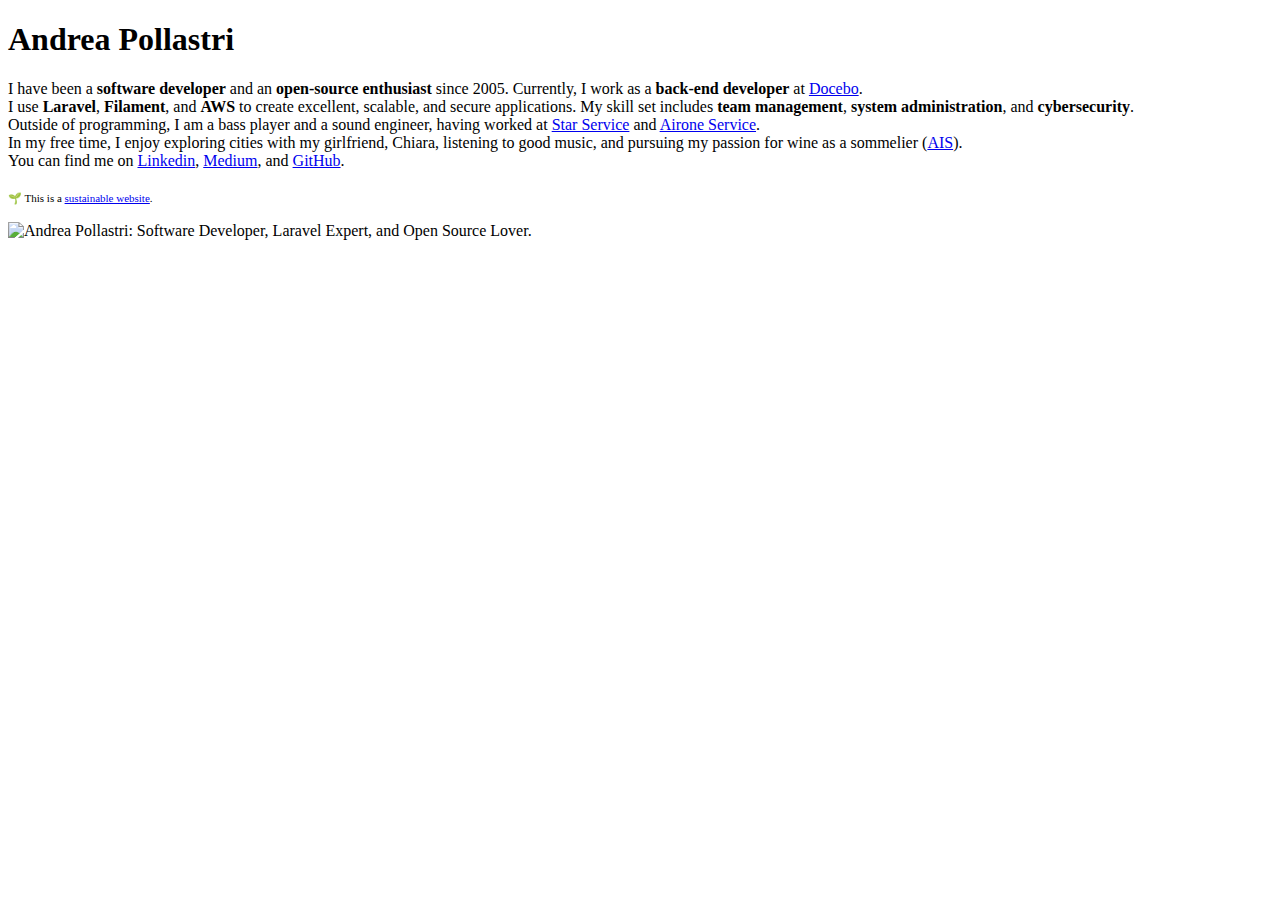
==== index.html @ 2cd45a08 "Init Commit" ====
<!DOCTYPE HTML>
<html lang="en">
	<head>
		<meta charset="utf-8" />
		<meta name="viewport" content="width=device-width, initial-scale=1" />
		<title>Andrea Pollastri... Laravel developer and open-source lover!</title>
		<meta name="description" content="I've been a software developer since 2005, and I use Laravel, Filament, Docker, Linux, and AWS to create excellent, scalable and secure applications.">
		<meta name="keywords" content="laravel,cloud,aws,php,mysql,redis,database,code,docker,linux,filament,deploy,server,cybersecurity,devops,serverless,microservices,api,application,opensource,software,developer,website,ecommerce,scalable,secure">
		<link rel="icon" type="image/png" href="https://andreapollastri.net/favicon.png" />
		<link rel="icon" type="image/png" href="https://andreapollastri.net/favicon-96x96.png" sizes="96x96" />
		<link rel="icon" type="image/svg+xml" href="https://andreapollastri.net/favicon.svg" />
		<link rel="shortcut icon" href="https://andreapollastri.net/favicon.ico" />
		<link rel="apple-touch-icon" sizes="180x180" href="https://andreapollastri.net/apple-touch-icon.png" />
		<link rel="manifest" href="https://andreapollastri.net/site.webmanifest" />
		<meta property="og:title" content="Andrea Pollastri" />
		<meta property="og:type" content="website" />
		<meta property="og:description" content="I've been a software developer since 2005, and I use Laravel, Filament, Docker, and AWS to create excellent applications. I'm also a Cybersecurity Expert." />
		<meta property="og:url" content="https://andreapollastri.net" />
		<meta property="og:image" content="https://andreapollastri.net/social.jpg" />
		<meta property="og:site_name" content="Andrea Pollastri" />
		<meta property="og:locale" content="en_US" />
		<meta name="twitter:title" content="Andrea Pollastri" />
		<meta name="twitter:description" content="I've been a software developer since 2005, and I use Laravel, Filament, Docker, and AWS to create excellent applications. I'm also a Cybersecurity Expert." />
		<meta name="twitter:image" content="https://andreapollastri.net/social.jpg" />
		<meta name="twitter:card" content="summary_large_image" />
		<meta name="twitter:domain" content="andreapollastri.net" />
		<link rel="stylesheet" href="https://andreapollastri.net/app.css?v=20241216-002" />
	</head>
	<body class="is-preload">
			<div id="wrapper" class="divided">
				<section class="banner style1 orient-left content-align-left image-position-right fullscreen onload-image-fade-in onload-content-fade-right">
					<div class="content">
						<h1>Andrea Pollastri</h1>
						<p class="major">
							I have been a <strong>software developer</strong> and an <strong>open-source enthusiast</strong> since 2005. Currently, I work as a <strong>back-end developer</strong> at <a href="https://docebo.com" target="_blank" rel="noreferrer" title="Backend Developer at Docebo">Docebo</a>.<br>
							I use <strong>Laravel</strong>, <strong>Filament</strong>, and <strong>AWS</strong> to create excellent, scalable, and secure applications. My skill set includes <strong>team management</strong>, <strong>system administration</strong>, and <strong>cybersecurity</strong>.<br>
							Outside of programming, I am a bass player and a sound engineer, having worked at <a href="https://star-service.it" target="_blank" rel="noreferrer" title="Sound Engineer at Star Service">Star Service</a> and <a href="https://aironeservice.it" target="_blank" rel="noreferrer" title="Sound Engineer at Star Service">Airone Service</a>.<br>
							In my free time, I enjoy exploring cities with my girlfriend, Chiara, listening to good music, and pursuing my passion for wine as a sommelier (<a href="https://www.aisitalia.it" target="_blank">AIS</a>).<br>
							You can find me on <a href="https://www.linkedin.com/in/andrea-pollastri" target="_blank" rel=”noreferrer” title="Resume on Linkedin">Linkedin</a>, <a href="https://andreapollastri.medium.com" target="_blank" rel=”noreferrer” title="Blog on Medium">Medium</a>, and <a href="https://github.com/andreapollastri" target="_blank" rel=”noreferrer” title="Open-Source on GitHub">GitHub</a>.<br><br>
							<span style="font-size: 11px;">
								🌱 This is a <a href="https://www.websitecarbon.com/website/andreapollastri-net" target="_blank" rel=”noreferrer” title="Sustainable Website">sustainable website</a>.
							</span>
						</p>
					</div>
					<div class="image">
						<img src="https://andreapollastri.net/me.jpg" alt="Andrea Pollastri: Software Developer, Laravel Expert, and Open Source Lover." />
					</div>
				</section>
			</div>
			<script src="https://andreapollastri.net/js/jquery.min.js"></script>
			<script src="https://andreapollastri.net/js/jquery.scrollex.min.js"></script>
			<script src="https://andreapollastri.net/js/jquery.scrolly.min.js"></script>
			<script src="https://andreapollastri.net/js/browser.min.js"></script>
			<script src="https://andreapollastri.net/js/breakpoints.min.js"></script>
			<script src="https://andreapollastri.net/js/util.js"></script>
			<script src="https://andreapollastri.net/js/main.js"></script>
			<script type='application/ld+json'> 
				{
					"@context": "https://schema.org",
					"@type": "Person",
					"image": "https://andreapollastri.net/social.jpg",
					"jobTitle": "Software Developer",
					"name": "Andrea Pollastri",
					"nationality": "Italian",
					"address": {
						"@type": "PostalAddress",
						"addressLocality": "Cernusco Sul Naviglio",
						"addressRegion": "MI",
						"postalCode": "20063"
					},
					"url": "https://andreapollastri.net",
					"sameAs" : [ 
						"https://www.andreapollastri.it",
						"https://www.linkedin.com/in/andrea-pollastri",
						"https://andreapollastri.medium.com",
						"https://github.com/andreapollastri"
					]
				}
			</script>
			<script>
				var _paq = window._paq = window._paq || [];
				_paq.push(['trackPageView']);
				_paq.push(['enableLinkTracking']);
				(function() {
				var u="//zeroduemedia.com/stats/";
				_paq.push(['setTrackerUrl', u+'matomo.php']);
				_paq.push(['setSiteId', '1']);
				var d=document, g=d.createElement('script'), s=d.getElementsByTagName('script')[0];
				g.async=true; g.src=u+'matomo.js'; s.parentNode.insertBefore(g,s);
				})();
			</script>
	</body>
</html>
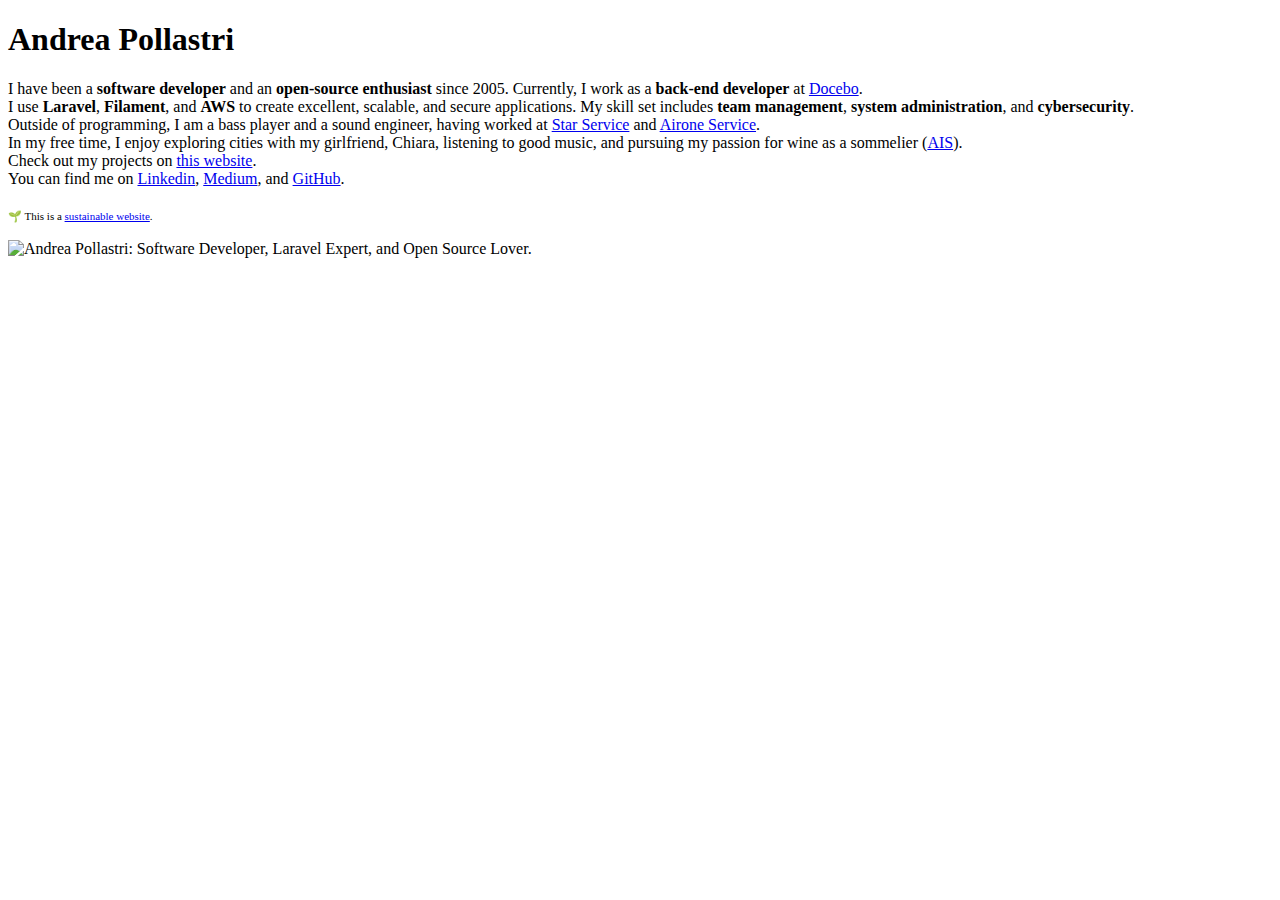
==== commit ce30b2b3: "Added portfolio" ====
--- a/index.html
+++ b/index.html
@@ -1,93 +1,206 @@
-<!DOCTYPE HTML>
+<!DOCTYPE html>
 <html lang="en">
-	<head>
-		<meta charset="utf-8" />
-		<meta name="viewport" content="width=device-width, initial-scale=1" />
-		<title>Andrea Pollastri... Laravel developer and open-source lover!</title>
-		<meta name="description" content="I've been a software developer since 2005, and I use Laravel, Filament, Docker, Linux, and AWS to create excellent, scalable and secure applications.">
-		<meta name="keywords" content="laravel,cloud,aws,php,mysql,redis,database,code,docker,linux,filament,deploy,server,cybersecurity,devops,serverless,microservices,api,application,opensource,software,developer,website,ecommerce,scalable,secure">
-		<link rel="icon" type="image/png" href="https://andreapollastri.net/favicon.png" />
-		<link rel="icon" type="image/png" href="https://andreapollastri.net/favicon-96x96.png" sizes="96x96" />
-		<link rel="icon" type="image/svg+xml" href="https://andreapollastri.net/favicon.svg" />
-		<link rel="shortcut icon" href="https://andreapollastri.net/favicon.ico" />
-		<link rel="apple-touch-icon" sizes="180x180" href="https://andreapollastri.net/apple-touch-icon.png" />
-		<link rel="manifest" href="https://andreapollastri.net/site.webmanifest" />
-		<meta property="og:title" content="Andrea Pollastri" />
-		<meta property="og:type" content="website" />
-		<meta property="og:description" content="I've been a software developer since 2005, and I use Laravel, Filament, Docker, and AWS to create excellent applications. I'm also a Cybersecurity Expert." />
-		<meta property="og:url" content="https://andreapollastri.net" />
-		<meta property="og:image" content="https://andreapollastri.net/social.jpg" />
-		<meta property="og:site_name" content="Andrea Pollastri" />
-		<meta property="og:locale" content="en_US" />
-		<meta name="twitter:title" content="Andrea Pollastri" />
-		<meta name="twitter:description" content="I've been a software developer since 2005, and I use Laravel, Filament, Docker, and AWS to create excellent applications. I'm also a Cybersecurity Expert." />
-		<meta name="twitter:image" content="https://andreapollastri.net/social.jpg" />
-		<meta name="twitter:card" content="summary_large_image" />
-		<meta name="twitter:domain" content="andreapollastri.net" />
-		<link rel="stylesheet" href="https://andreapollastri.net/app.css?v=20241216-002" />
-	</head>
-	<body class="is-preload">
-			<div id="wrapper" class="divided">
-				<section class="banner style1 orient-left content-align-left image-position-right fullscreen onload-image-fade-in onload-content-fade-right">
-					<div class="content">
-						<h1>Andrea Pollastri</h1>
-						<p class="major">
-							I have been a <strong>software developer</strong> and an <strong>open-source enthusiast</strong> since 2005. Currently, I work as a <strong>back-end developer</strong> at <a href="https://docebo.com" target="_blank" rel="noreferrer" title="Backend Developer at Docebo">Docebo</a>.<br>
-							I use <strong>Laravel</strong>, <strong>Filament</strong>, and <strong>AWS</strong> to create excellent, scalable, and secure applications. My skill set includes <strong>team management</strong>, <strong>system administration</strong>, and <strong>cybersecurity</strong>.<br>
-							Outside of programming, I am a bass player and a sound engineer, having worked at <a href="https://star-service.it" target="_blank" rel="noreferrer" title="Sound Engineer at Star Service">Star Service</a> and <a href="https://aironeservice.it" target="_blank" rel="noreferrer" title="Sound Engineer at Star Service">Airone Service</a>.<br>
-							In my free time, I enjoy exploring cities with my girlfriend, Chiara, listening to good music, and pursuing my passion for wine as a sommelier (<a href="https://www.aisitalia.it" target="_blank">AIS</a>).<br>
-							You can find me on <a href="https://www.linkedin.com/in/andrea-pollastri" target="_blank" rel=”noreferrer” title="Resume on Linkedin">Linkedin</a>, <a href="https://andreapollastri.medium.com" target="_blank" rel=”noreferrer” title="Blog on Medium">Medium</a>, and <a href="https://github.com/andreapollastri" target="_blank" rel=”noreferrer” title="Open-Source on GitHub">GitHub</a>.<br><br>
-							<span style="font-size: 11px;">
-								🌱 This is a <a href="https://www.websitecarbon.com/website/andreapollastri-net" target="_blank" rel=”noreferrer” title="Sustainable Website">sustainable website</a>.
-							</span>
-						</p>
-					</div>
-					<div class="image">
-						<img src="https://andreapollastri.net/me.jpg" alt="Andrea Pollastri: Software Developer, Laravel Expert, and Open Source Lover." />
-					</div>
-				</section>
-			</div>
-			<script src="https://andreapollastri.net/js/jquery.min.js"></script>
-			<script src="https://andreapollastri.net/js/jquery.scrollex.min.js"></script>
-			<script src="https://andreapollastri.net/js/jquery.scrolly.min.js"></script>
-			<script src="https://andreapollastri.net/js/browser.min.js"></script>
-			<script src="https://andreapollastri.net/js/breakpoints.min.js"></script>
-			<script src="https://andreapollastri.net/js/util.js"></script>
-			<script src="https://andreapollastri.net/js/main.js"></script>
-			<script type='application/ld+json'> 
-				{
-					"@context": "https://schema.org",
-					"@type": "Person",
-					"image": "https://andreapollastri.net/social.jpg",
-					"jobTitle": "Software Developer",
-					"name": "Andrea Pollastri",
-					"nationality": "Italian",
-					"address": {
-						"@type": "PostalAddress",
-						"addressLocality": "Cernusco Sul Naviglio",
-						"addressRegion": "MI",
-						"postalCode": "20063"
-					},
-					"url": "https://andreapollastri.net",
-					"sameAs" : [ 
-						"https://www.andreapollastri.it",
-						"https://www.linkedin.com/in/andrea-pollastri",
-						"https://andreapollastri.medium.com",
-						"https://github.com/andreapollastri"
-					]
-				}
-			</script>
-			<script>
-				var _paq = window._paq = window._paq || [];
-				_paq.push(['trackPageView']);
-				_paq.push(['enableLinkTracking']);
-				(function() {
-				var u="//zeroduemedia.com/stats/";
-				_paq.push(['setTrackerUrl', u+'matomo.php']);
-				_paq.push(['setSiteId', '1']);
-				var d=document, g=d.createElement('script'), s=d.getElementsByTagName('script')[0];
-				g.async=true; g.src=u+'matomo.js'; s.parentNode.insertBefore(g,s);
-				})();
-			</script>
-	</body>
-</html>+  <head>
+    <meta charset="utf-8" />
+    <meta name="viewport" content="width=device-width, initial-scale=1" />
+    <title>Andrea Pollastri | Laravel developer and open-source lover!</title>
+    <meta
+      name="description"
+      content="I've been a software developer since 2005, and I use Laravel, Filament, Docker, Linux, and AWS to create excellent, scalable and secure applications."
+    />
+    <meta
+      name="keywords"
+      content="laravel,cloud,aws,php,mysql,redis,database,code,docker,linux,filament,deploy,server,cybersecurity,devops,serverless,microservices,api,application,opensource,software,developer,website,ecommerce,scalable,secure"
+    />
+    <link
+      rel="icon"
+      type="image/png"
+      href="https://andreapollastri.net/favicon.png"
+    />
+    <link
+      rel="icon"
+      type="image/png"
+      href="https://andreapollastri.net/favicon-96x96.png"
+      sizes="96x96"
+    />
+    <link
+      rel="icon"
+      type="image/svg+xml"
+      href="https://andreapollastri.net/favicon.svg"
+    />
+    <link rel="shortcut icon" href="https://andreapollastri.net/favicon.ico" />
+    <link
+      rel="apple-touch-icon"
+      sizes="180x180"
+      href="https://andreapollastri.net/apple-touch-icon.png"
+    />
+    <link rel="manifest" href="https://andreapollastri.net/site.webmanifest" />
+    <meta property="og:title" content="Andrea Pollastri" />
+    <meta property="og:type" content="website" />
+    <meta
+      property="og:description"
+      content="I've been a software developer since 2005, and I use Laravel, Filament, Docker, and AWS to create excellent applications. I'm also a Cybersecurity Expert."
+    />
+    <meta property="og:url" content="https://andreapollastri.net" />
+    <meta
+      property="og:image"
+      content="https://andreapollastri.net/social.jpg"
+    />
+    <meta property="og:site_name" content="Andrea Pollastri" />
+    <meta property="og:locale" content="en_US" />
+    <meta name="twitter:title" content="Andrea Pollastri" />
+    <meta
+      name="twitter:description"
+      content="I've been a software developer since 2005, and I use Laravel, Filament, Docker, and AWS to create excellent applications. I'm also a Cybersecurity Expert."
+    />
+    <meta
+      name="twitter:image"
+      content="https://andreapollastri.net/social.jpg"
+    />
+    <meta name="twitter:card" content="summary_large_image" />
+    <meta name="twitter:domain" content="andreapollastri.net" />
+    <link
+      rel="stylesheet"
+      href="https://andreapollastri.net/app.css?v=20241216-002"
+    />
+  </head>
+  <body class="is-preload">
+    <div id="wrapper" class="divided">
+      <section
+        class="banner style1 orient-left content-align-left image-position-right fullscreen onload-image-fade-in onload-content-fade-right"
+      >
+        <div class="content">
+          <h1>Andrea Pollastri</h1>
+          <p class="major">
+            I have been a <strong>software developer</strong> and an
+            <strong>open-source enthusiast</strong> since 2005. Currently, I
+            work as a <strong>back-end developer</strong> at
+            <a
+              href="https://docebo.com"
+              target="_blank"
+              rel="noreferrer"
+              title="Backend Developer at Docebo"
+              >Docebo</a
+            >.<br />
+            I use <strong>Laravel</strong>, <strong>Filament</strong>, and
+            <strong>AWS</strong> to create excellent, scalable, and secure
+            applications. My skill set includes
+            <strong>team management</strong>,
+            <strong>system administration</strong>, and
+            <strong>cybersecurity</strong>.<br />
+            Outside of programming, I am a bass player and a sound engineer,
+            having worked at
+            <a
+              href="https://star-service.it"
+              target="_blank"
+              rel="noreferrer"
+              title="Sound Engineer at Star Service"
+              >Star Service</a
+            >
+            and
+            <a
+              href="https://aironeservice.it"
+              target="_blank"
+              rel="noreferrer"
+              title="Sound Engineer at Star Service"
+              >Airone Service</a
+            >.<br />
+            In my free time, I enjoy exploring cities with my girlfriend,
+            Chiara, listening to good music, and pursuing my passion for wine as
+            a sommelier (<a href="https://www.aisitalia.it" target="_blank"
+              >AIS</a
+            >).<br />
+            Check out my projects on
+            <a href="https://pollastri.dev/en.php" target="_blank"
+              >this website</a
+            >.<br />
+            You can find me on
+            <a
+              href="https://www.linkedin.com/in/andrea-pollastri"
+              target="_blank"
+              rel="”noreferrer”"
+              title="Resume on Linkedin"
+              >Linkedin</a
+            >,
+            <a
+              href="https://andreapollastri.medium.com"
+              target="_blank"
+              rel="”noreferrer”"
+              title="Blog on Medium"
+              >Medium</a
+            >, and
+            <a
+              href="https://github.com/andreapollastri"
+              target="_blank"
+              rel="”noreferrer”"
+              title="Open-Source on GitHub"
+              >GitHub</a
+            >.<br /><br />
+            <span style="font-size: 11px">
+              🌱 This is a
+              <a
+                href="https://www.websitecarbon.com/website/andreapollastri-net"
+                target="_blank"
+                rel="”noreferrer”"
+                title="Sustainable Website"
+                >sustainable website</a
+              >.
+            </span>
+          </p>
+        </div>
+        <div class="image">
+          <img
+            src="https://andreapollastri.net/me.jpg"
+            alt="Andrea Pollastri: Software Developer, Laravel Expert, and Open Source Lover."
+          />
+        </div>
+      </section>
+    </div>
+    <script src="https://andreapollastri.net/js/jquery.min.js"></script>
+    <script src="https://andreapollastri.net/js/jquery.scrollex.min.js"></script>
+    <script src="https://andreapollastri.net/js/jquery.scrolly.min.js"></script>
+    <script src="https://andreapollastri.net/js/browser.min.js"></script>
+    <script src="https://andreapollastri.net/js/breakpoints.min.js"></script>
+    <script src="https://andreapollastri.net/js/util.js"></script>
+    <script src="https://andreapollastri.net/js/main.js"></script>
+    <script type="application/ld+json">
+      {
+        "@context": "https://schema.org",
+        "@type": "Person",
+        "image": "https://andreapollastri.net/social.jpg",
+        "jobTitle": "Software Developer",
+        "name": "Andrea Pollastri",
+        "nationality": "Italian",
+        "address": {
+          "@type": "PostalAddress",
+          "addressLocality": "Cernusco Sul Naviglio",
+          "addressRegion": "MI",
+          "postalCode": "20063"
+        },
+        "url": "https://andreapollastri.net",
+        "sameAs": [
+          "https://www.andreapollastri.it",
+          "https://www.linkedin.com/in/andrea-pollastri",
+          "https://andreapollastri.medium.com",
+          "https://github.com/andreapollastri"
+        ]
+      }
+    </script>
+    <script>
+      var _paq = (window._paq = window._paq || []);
+      _paq.push(["trackPageView"]);
+      _paq.push(["enableLinkTracking"]);
+      (function () {
+        var u = "//stats.misterdev.it/";
+        _paq.push(["setTrackerUrl", u + "matomo.php"]);
+        _paq.push(["setSiteId", "2"]);
+        var d = document,
+          g = d.createElement("script"),
+          s = d.getElementsByTagName("script")[0];
+        g.async = true;
+        g.src = u + "matomo.js";
+        s.parentNode.insertBefore(g, s);
+      })();
+    </script>
+  </body>
+</html>
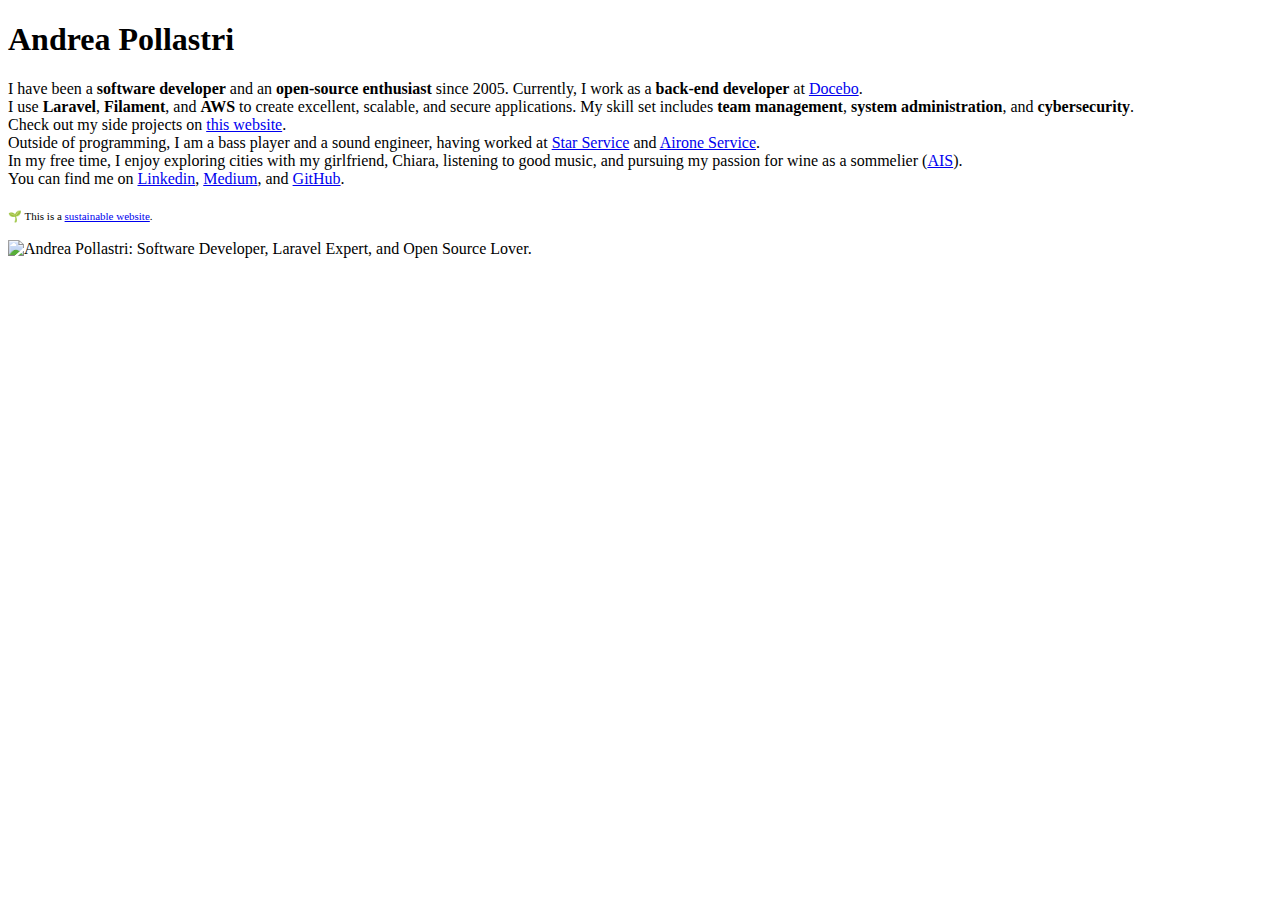
==== commit 3d3c87d1: "Updated Portflolio link" ====
--- a/index.html
+++ b/index.html
@@ -88,6 +88,10 @@
             <strong>team management</strong>,
             <strong>system administration</strong>, and
             <strong>cybersecurity</strong>.<br />
+            Check out my side projects on
+            <a href="https://pollastri.dev/en.php" target="_blank"
+              >this website</a
+            >.<br />
             Outside of programming, I am a bass player and a sound engineer,
             having worked at
             <a
@@ -110,10 +114,6 @@
             a sommelier (<a href="https://www.aisitalia.it" target="_blank"
               >AIS</a
             >).<br />
-            Check out my projects on
-            <a href="https://pollastri.dev/en.php" target="_blank"
-              >this website</a
-            >.<br />
             You can find me on
             <a
               href="https://www.linkedin.com/in/andrea-pollastri"
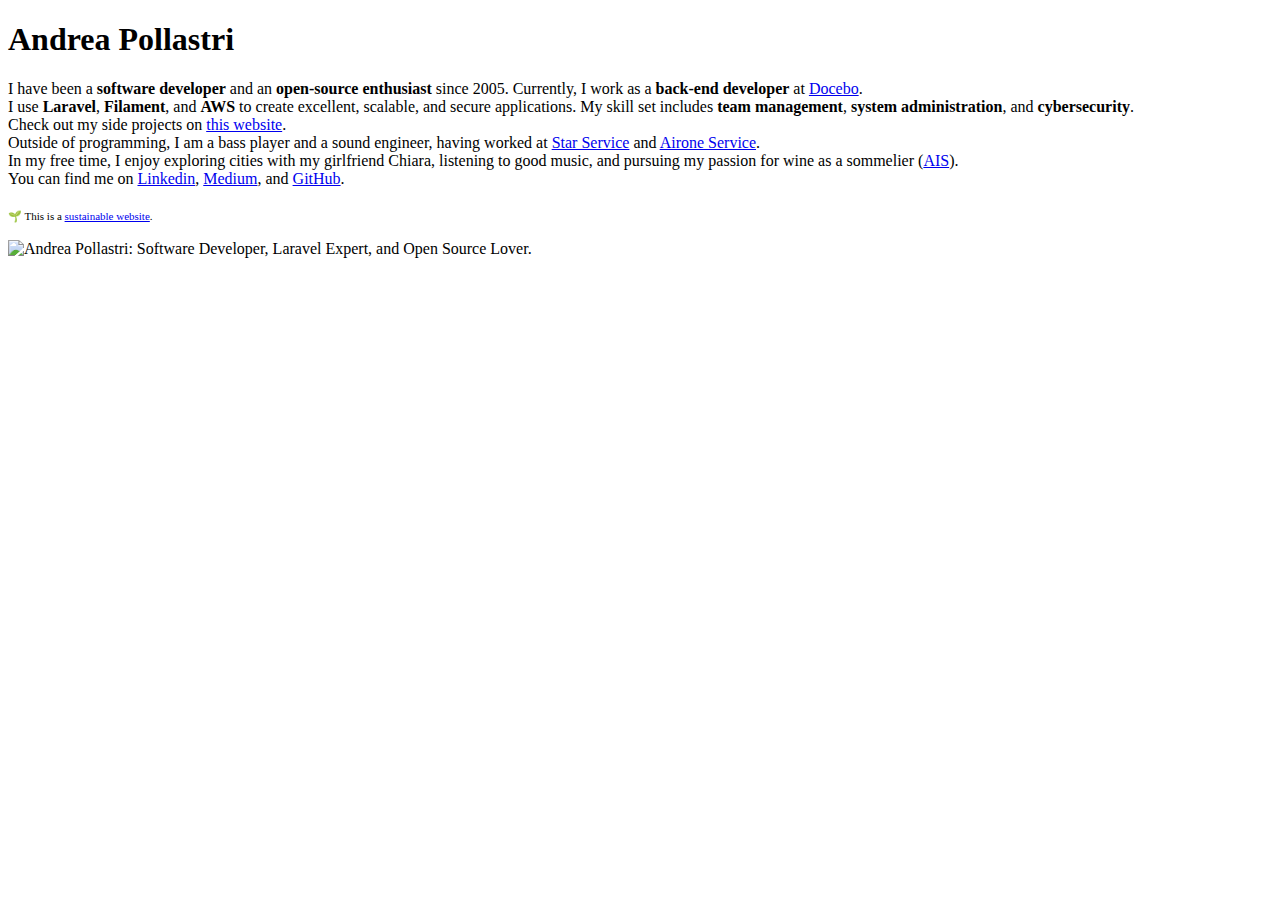
==== commit a92ff126: "Update index.html" ====
--- a/index.html
+++ b/index.html
@@ -89,8 +89,7 @@
             <strong>system administration</strong>, and
             <strong>cybersecurity</strong>.<br />
             Check out my side projects on
-            <a href="https://pollastri.dev/en.php" target="_blank"
-              >this website</a
+            <a href="https://pollastri.dev" target="_blank">this website</a
             >.<br />
             Outside of programming, I am a bass player and a sound engineer,
             having worked at
@@ -109,8 +108,7 @@
               title="Sound Engineer at Star Service"
               >Airone Service</a
             >.<br />
-            In my free time, I enjoy exploring cities with my girlfriend,
-            Chiara, listening to good music, and pursuing my passion for wine as
+            In my free time, I enjoy exploring cities with my girlfriend Chiara, listening to good music, and pursuing my passion for wine as
             a sommelier (<a href="https://www.aisitalia.it" target="_blank"
               >AIS</a
             >).<br />
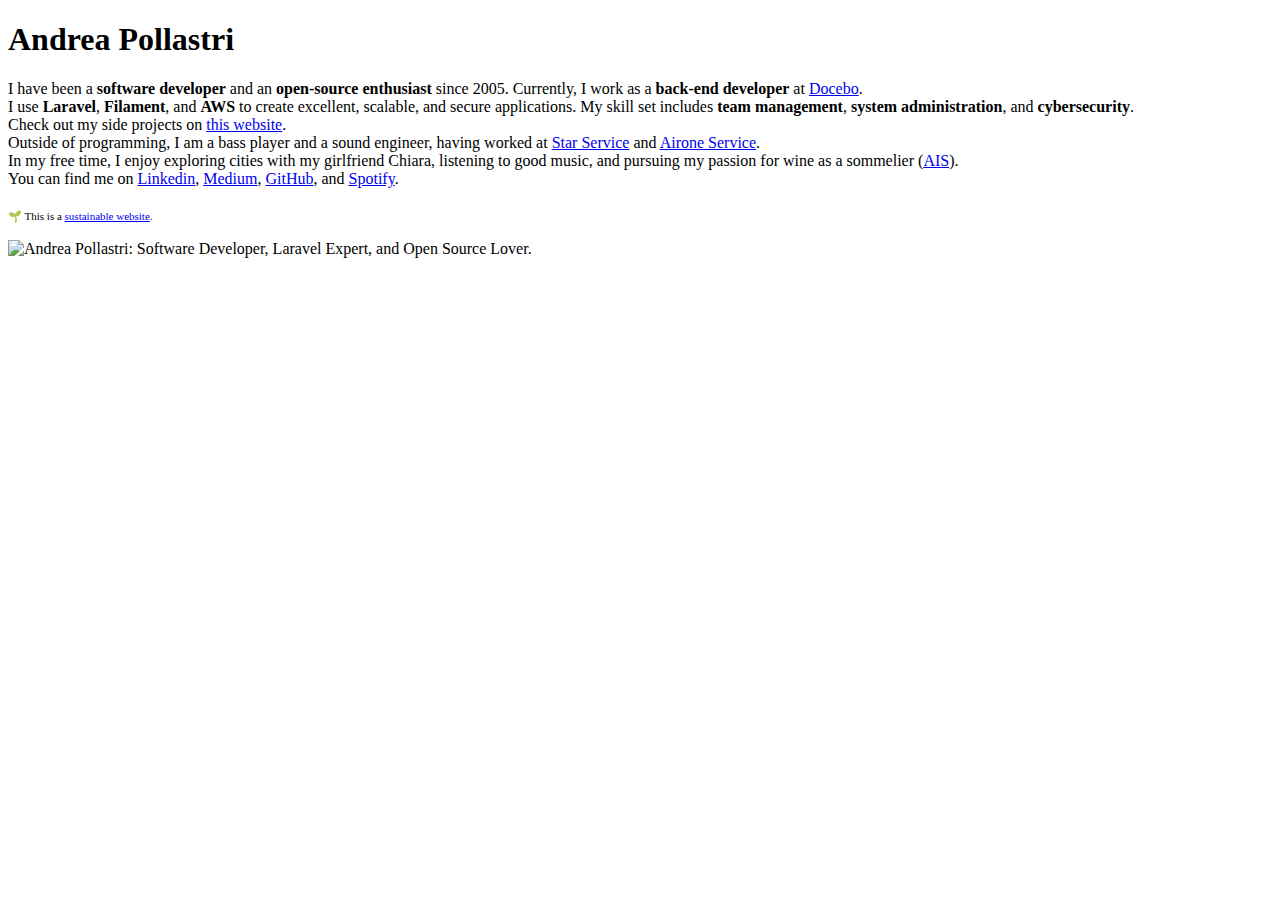
==== commit cfaeb404: "Spotify" ====
--- a/index.html
+++ b/index.html
@@ -126,13 +126,20 @@
               rel="”noreferrer”"
               title="Blog on Medium"
               >Medium</a
-            >, and
+            >,
             <a
               href="https://github.com/andreapollastri"
               target="_blank"
               rel="”noreferrer”"
               title="Open-Source on GitHub"
               >GitHub</a
+            >, and
+            <a
+              href="https://open.spotify.com/user/andreapollastri"
+              target="_blank"
+              rel="”noreferrer”"
+              title="What I'm listening to on Spotify"
+            >Spotify</a
             >.<br /><br />
             <span style="font-size: 11px">
               🌱 This is a
